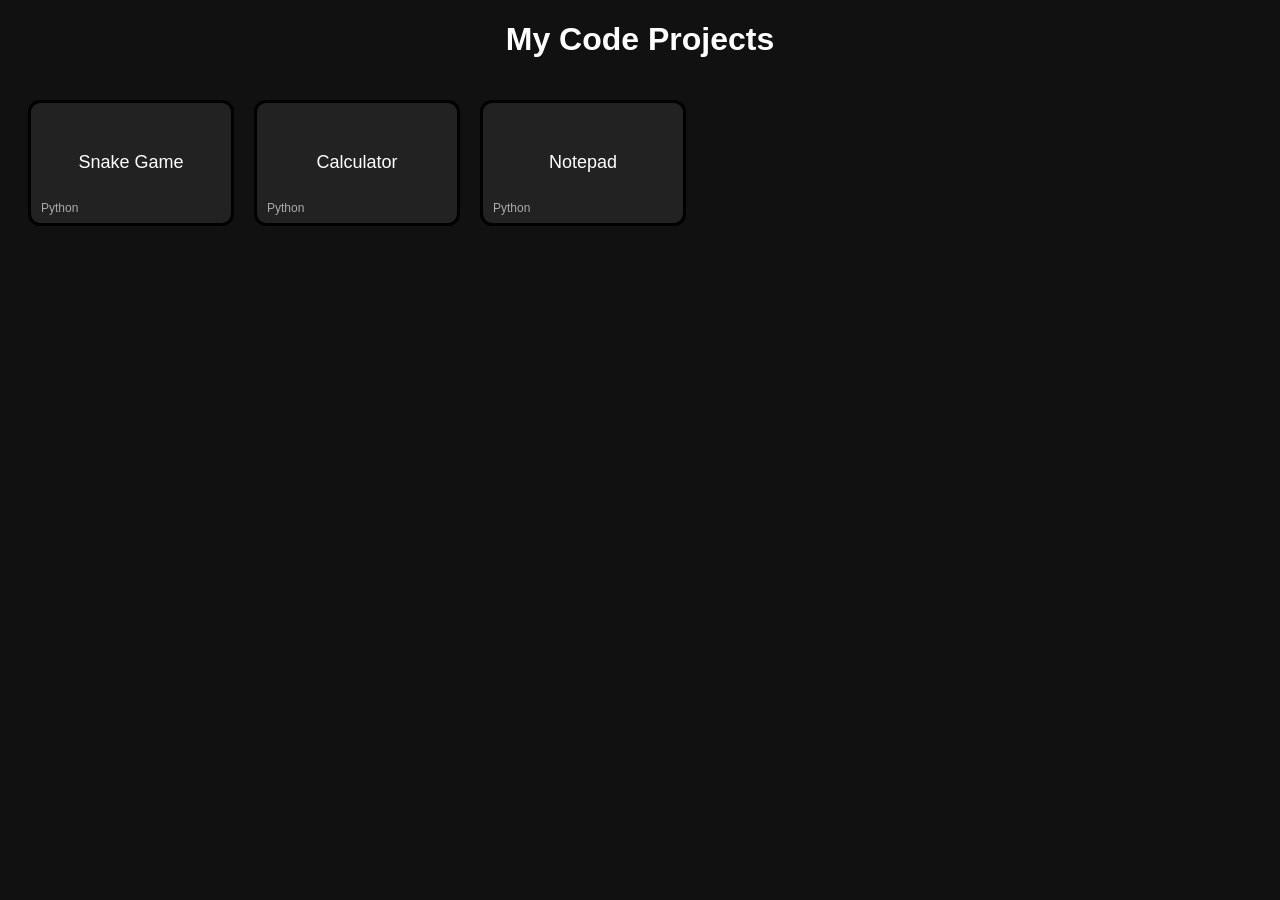
==== index.html @ 1e08102d "Add files via upload" ====
<!DOCTYPE html>
<html>
<head>
    <title>My Code Library</title>
    <link rel="stylesheet" href="style.css">
</head>

<body>

<h1 class="heading">My Code Projects</h1>

<div class="container">

    <div class="card" onclick="openPage('snake.html')">
        <div class="title">Snake Game</div>
        <div class="lang">Python</div>
    </div>

    <div class="card" onclick="openPage('calculator.html')">
        <div class="title">Calculator</div>
        <div class="lang">Python</div>
    </div>
    
    <div class="card" onclick="openPage('notepad.html')">
    <div class="title">Notepad</div>
    <div class="lang">Python</div>
</div>

</div>

<script src="script.js"></script>

</body>
</html>
---- style.css ----
body {
    background: #111;
    color: white;
    font-family: Arial;
}

.heading {
    text-align: center;
}

.container {
    display: flex;
    gap: 20px;
    padding: 20px;
    flex-wrap: wrap;
}

/* Card */
.card {
    width: 200px;
    height: 120px;
    background: #222;
    
    /* Strong visible darker border */
    border: 3px solid #000; 
    
    border-radius: 12px;
    position: relative;
    cursor: pointer;
    
    display: flex;
    justify-content: center;
    align-items: center;
    
    transition: 0.3s;
}

/* Hover effect */
.card:hover {
    background: #2a2a2a;
    transform: scale(1.05);

    /* lighter border on hover for contrast */
    border: 3px solid #555;
}

/* Title */
.title {
    font-size: 18px;
}

/* Language text */
.lang {
    position: absolute;
    bottom: 8px;
    left: 10px;
    font-size: 12px;
    color: #aaa;
}
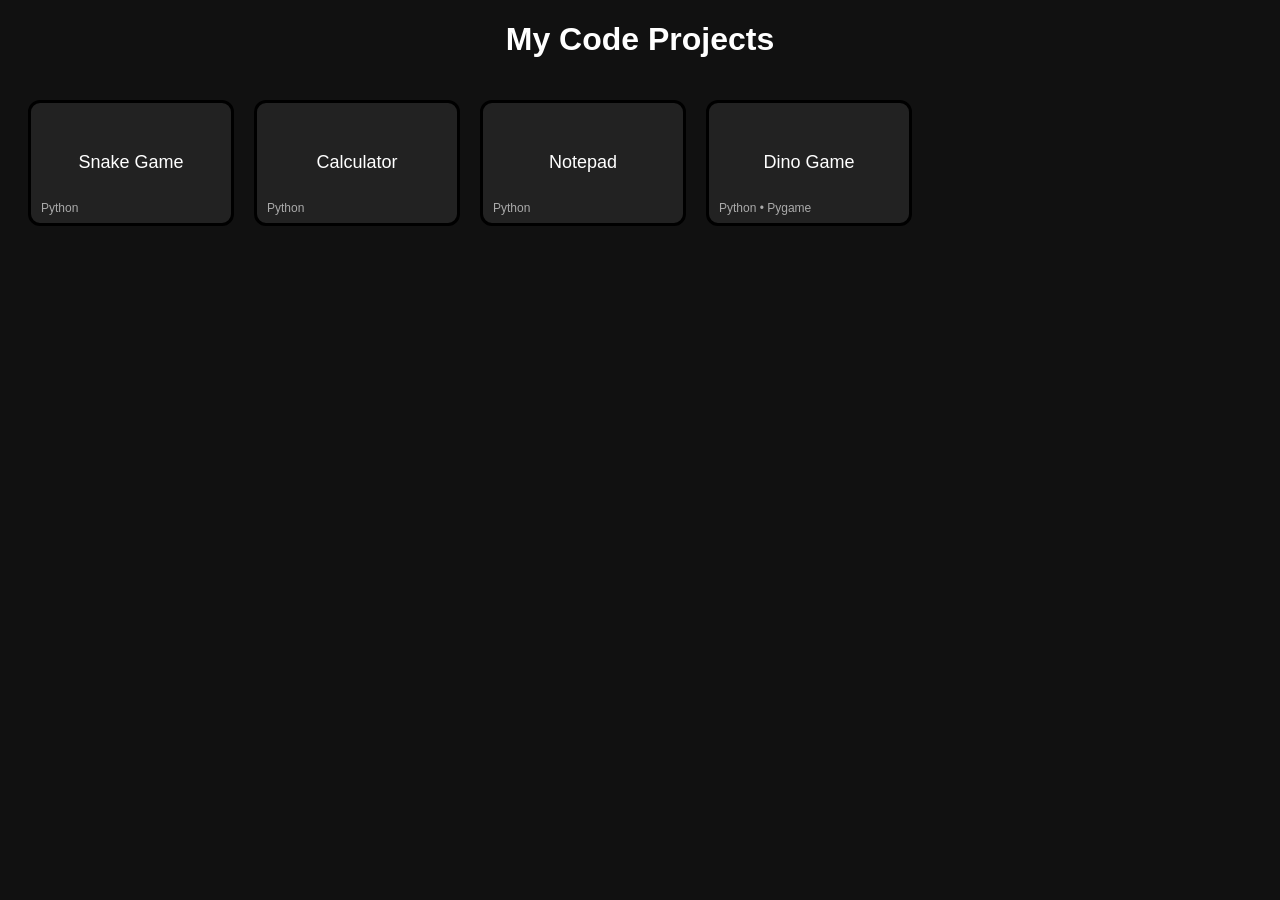
==== commit b2de7061: "Fix HTML structure for card elements" ====
--- a/index.html
+++ b/index.html
@@ -3,6 +3,8 @@
 <head>
     <title>My Code Library</title>
     <link rel="stylesheet" href="style.css">
+
+    <meta name="google-site-verification" content="m_n28F5IL_Y4NCoHqPIFDgtzJWxHnD-ye7VNvFW_YOs" />
 </head>
 
 <body>
@@ -24,11 +26,16 @@
     <div class="card" onclick="openPage('notepad.html')">
     <div class="title">Notepad</div>
     <div class="lang">Python</div>
-</div>
+   </div>
+
+   <div class="card" onclick="openPage('dino.html')">
+    <div class="title">Dino Game</div>
+    <div class="lang">Python • Pygame</div>
+   </div>
 
 </div>
 
 <script src="script.js"></script>
 
 </body>
-</html>+</html>
